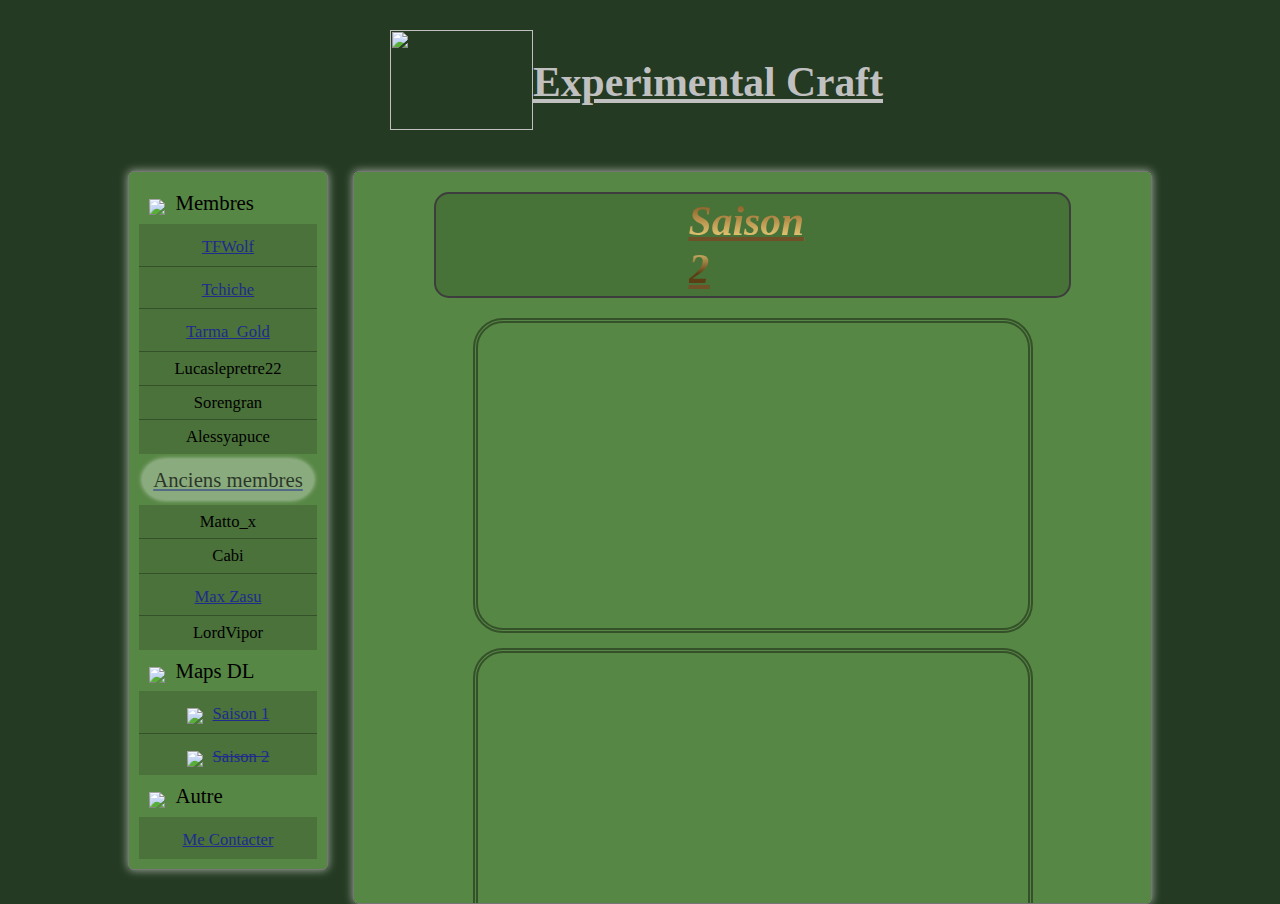
==== index.html @ 3caae7bd "Update index.html" ====
<!DOCTYPE html>
<html lang="fr">
<head>
    <meta charset="UTF-8">
    <meta http-equiv="X-UA-Compatible" content="IE=edge">
    <meta name="viewport" content="width=device-width, initial-scale=1.0">
    <title>Experimental Craft</title>
    
    <link rel="stylesheet" href="style.css">
    <link rel="shortcut icon" href="image/EC-logo.ico">
</head>

<body>
    <div id="hederimg">
        <img src="image/EC logo.png" alt="" height="100px" width="143">
        <h1>
            Experimental Craft
        </h1>
    </div>
    <div class="content">
        <article id="side">
            <ul> <!--Membres-->
                <li><img src="image/Hamburger_Menu.svg" width="20">Membres
                <ul class="list">
                    <li><a href="https://www.youtube.com/channel/UCA13xSMV2Tq3T5qrUQJ1GRg">TFWolf</a></li>
                    <hr>
                    <li><a href="https://www.youtube.com/channel/UCFwVlrMDXsvLWX3mu_s003A">Tchiche</a></li>
                    <hr>
                    <li><a href="https://www.youtube.com/channel/UCgxXg-8ntyQdiiSwtudBQ3w">Tarma_Gold</a></li>
                    <hr>
                    <li><p>Lucaslepretre22</p></li>
                    <hr>
                    <li><p>Sorengran</p></li>
                    <hr>
                    <li><p>Alessyapuce</p></li>
                    
                    <h1>Anciens membres</h1>
                    
                    <li><p>Matto_x</p></li>
                    <hr>
                    <li><p>Cabi</p></li>
                    <hr>
                    <li><a href="https://www.youtube.com/channel/UCH1-Y87b25QeefkEklrjS2A">Max Zasu</a></li>
                    <hr>
                    <li><p>LordVipor</p></li>
                </ul>
                </li>
            </ul>
            <ul> <!--maps-->
                <li><img src="image/Hamburger_Menu.svg" width="20">Maps DL
                    <ul class="list">
                        <li><img src="image/Map DL icon.png" width="25"><a href="https://download2269.mediafire.com/2sc11ohebehg/rrnx6svvahqiwe1/Experimental+craft+S1.zip" download="">Saison 1</a></li>
                        <hr>
                        <li><img src="image/Map DL icon.png" width="25"><a href="" style="text-decoration: line-through;" ><!--<img src="download-button-svgrepo-com.svg" width="20">-->Saison 2</a></li>
                    </ul>
                </li>
            </ul>
            <ul> <!--autre-->
                <li><img src="image/Hamburger_Menu.svg" width="20">Autre
                    <ul class="list">
                        <li><a href="contact">Me Contacter</a></li>
                    </ul>
                </li>
            </ul>
        </article>

        <article id="mainpage">
            <div id="heder"><h1 class="S2"><i>Saison 2</i></h1></div>
            <section>
                <iframe src="https://www.youtube.com/embed/-9mVwpG6VC0" allow="accelerometer; autoplay; clipboard-write; encrypted-media; gyroscope; picture-in-picture" allowfullscreen>ep11</iframe>
                <iframe src="https://www.youtube.com/embed/tMiFgKNome0" allow="accelerometer; autoplay; clipboard-write; encrypted-media; gyroscope; picture-in-picture" allowfullscreen>ep10</iframe>
                <div id="heder" style="width: 160%; position:relative; left: -30%;"><h1 class="S1"><i>Saison 1</i></h1></div>
                <iframe src="https://www.youtube.com/embed/bskMYyHvgfQ" allow="accelerometer; autoplay; clipboard-write; encrypted-media; gyroscope; picture-in-picture" allowfullscreen>anonce</iframe>
                <iframe src="https://www.youtube.com/embed/LpBI3xnXflE" allow="accelerometer; autoplay; clipboard-write; encrypted-media; gyroscope; picture-in-picture" allowfullscreen>ep9</iframe>
                <iframe src="https://www.youtube.com/embed/2OrNuUs3uwk" allow="accelerometer; autoplay; clipboard-write; encrypted-media; gyroscope; picture-in-picture" allowfullscreen>ep8</iframe>
                <iframe src="https://www.youtube.com/embed/I8mC_HyFdMw" allow="accelerometer; autoplay; clipboard-write; encrypted-media; gyroscope; picture-in-picture" allowfullscreen>ep7</iframe>
                <iframe src="https://www.youtube.com/embed/5IDIObGwJao" allow="accelerometer; autoplay; clipboard-write; encrypted-media; gyroscope; picture-in-picture" allowfullscreen>ep6</iframe>
                <iframe src="https://www.youtube.com/embed/Mc0TeX0CQXE" allow="accelerometer; autoplay; clipboard-write; encrypted-media; gyroscope; picture-in-picture" allowfullscreen>hs1</iframe>
                <iframe src="https://www.youtube.com/embed/nQZNdL-aC_0" allow="accelerometer; autoplay; clipboard-write; encrypted-media; gyroscope; picture-in-picture" allowfullscreen>ep5</iframe>
                <iframe src="https://www.youtube.com/embed/p7G6L8eFiwM" allow="accelerometer; autoplay; clipboard-write; encrypted-media; gyroscope; picture-in-picture" allowfullscreen>ep4</iframe>
                <iframe src="https://www.youtube.com/embed/gL8RjKUglwY" allow="accelerometer; autoplay; clipboard-write; encrypted-media; gyroscope; picture-in-picture" allowfullscreen>ep3</iframe>
                <iframe src="https://www.youtube.com/embed/Rt3IECXEWyg" allow="accelerometer; autoplay; clipboard-write; encrypted-media; gyroscope; picture-in-picture" allowfullscreen>ep2</iframe>
                <iframe src="https://www.youtube.com/embed/-bpTRGiSrRo" allow="accelerometer; autoplay; clipboard-write; encrypted-media; gyroscope; picture-in-picture" allowfullscreen>ep1</iframe>
        </section>
        </article>
    </div>
</body>
</html>
---- style.css ----
:root{
    --background-color:rgba(137, 212, 103, .5);
    --bording-color: rgba(0, 0, 0, .4);
    --link-color: 32, 43, 141;
    --box-shadow-color: 255, 255, 255;
    --box-border: 1px solid #767676;
}
*{
    cursor:default;
    transition: .3s;
    transition-delay: .2s;
}
*,:after,:before{
    -webkit-box-sizing:inherit;
}
html{
    -webkit-box-sizing:border-box;
}

body{
    margin: 0;
    padding: 0;
    background: url(image/EC_background2.png);
    background-position: center;
    background-size: cover;
    background-attachment: fixed;
    background-color: #243a22;
    color: #000;
    font-family: village;
    font-size: 130%;
}
a{
    cursor: pointer;
    -webkit-transition: .3s;
    transition:color .3s
}


.content{
    max-width: 1300px;
    width: 80%;
    height: auto;
    margin: auto;
    display: grid;
    grid-template-columns: 200px auto;
    grid-column-gap: 25px;
}


#heder{
    margin: 20px auto;
    width: 80%;
    padding: 3px;
    align-items: center;
    background: rgba(35, 70, 26, 0.301);
    border: 2px solid rgb(61, 61, 61);
    border-radius: 15px;
}
.S1{
    margin: auto;
    width: 8rem;
    background: -webkit-linear-gradient(-90deg, #eee, #555);
    -webkit-background-clip: text;
    -webkit-text-fill-color: transparent;
    text-decoration: underline;
    text-decoration-color: #444;
    text-underline-offset: 2px;
    
}
.S2{
    margin: auto;
    width: 8rem;
    background: -webkit-linear-gradient(-90deg, #91642b 10%, #fae187  50%, #5c3d14 80%);
    -webkit-background-clip: text;
    -webkit-text-fill-color: transparent;
    text-decoration: underline;
    text-decoration-color: #705026;
    text-underline-offset: 2px;
}

#side,
#mainpage{
    background-color: var(--background-color);
    border: var(--box-border);
    box-shadow: 0 0 10px rgba(var(--box-shadow-color), 0.6);
    border-radius: 5px;
}

#side{
    padding: 0.5em;
    width: 200px;
    line-height: 2;
    height: fit-content;
}

#mainpage{
    min-width: 300px;
    width: auto;
    overflow: auto;
}
#mainpage section{
    display: grid;
    height: 65vh;
    justify-content: center;
    grid-row-gap: 15px;
}


#side img{
    margin: auto 10px;
    position: relative;
    top: 5px;
}
#side ul li ul img{
    margin-left: 0;
}
#side a{
    text-decoration: underline;
    color: rgb(var(--link-color));
    font-size: 0.8em;
}
#side a:hover{
    color: #ccc;
}
#side h1{
    margin: 5px 3px;
    font-size: 1em;
    font-weight:100;
    text-decoration: underline;
    text-decoration-color: rgba(var(--link-color), 0.5);
    color: rgba(0, 0, 0, 0.7);
    text-underline-offset: 2px;
    background-color: rgba(255, 255, 255, 0.3);
    border-radius: 100%/7em;
    box-shadow: 0 0 5px rgba(var(--box-shadow-color), 0.6);
}
#side ul{
    margin: 0;
    padding: 0;
    list-style: none;
}
#side ul li ul {
    text-align: center;
}
#side ul li ul li{
    background-color: rgba(0, 0, 0, .15);
}
#side ul li ul li:hover{
    margin: 7px;
    border-radius: 15px;
}
#side ul li ul li p{
    font-size: 0.8em;
    margin: 0;
    padding: 0;
}
iframe{
    width: 560px;
    height: 315px;
    border: 5px double var(--bording-color);
    border-radius: 30px;
}
@media screen and (max-width:1250px){
    iframe{
        width: 280px;
        height: 162.5px;
    }
}
hr{
    margin: 0;
    border: 0;
    height: 1px;
    background-color: var(--bording-color);
}





#hederimg{
    margin: 30px auto;
    width: 500px;
    height: 111px;
    display:flex;
    text-decoration: underline;
    color: #c0c0c0;
}

::-webkit-scrollbar-track {
    -webkit-box-shadow: inset 0 0 6px rgba(0, 0, 0, 0.3);
    background: url('image/Lava_strip_TDS_GN.png') right center no-repeat;
    background-color: rgb(47, 124, 40);
    background-size: cover;
}
::-webkit-scrollbar {
    width: 10px;
}
::-webkit-scrollbar-thumb {
    background: rgba(51, 143, 43, 0.6);
    border: 1px solid rgba(177, 177, 177, .7);
    border-radius: 5px;
    background-size: cover;
    box-shadow: 0px 0px 30px rgb(230, 198, 15);
}
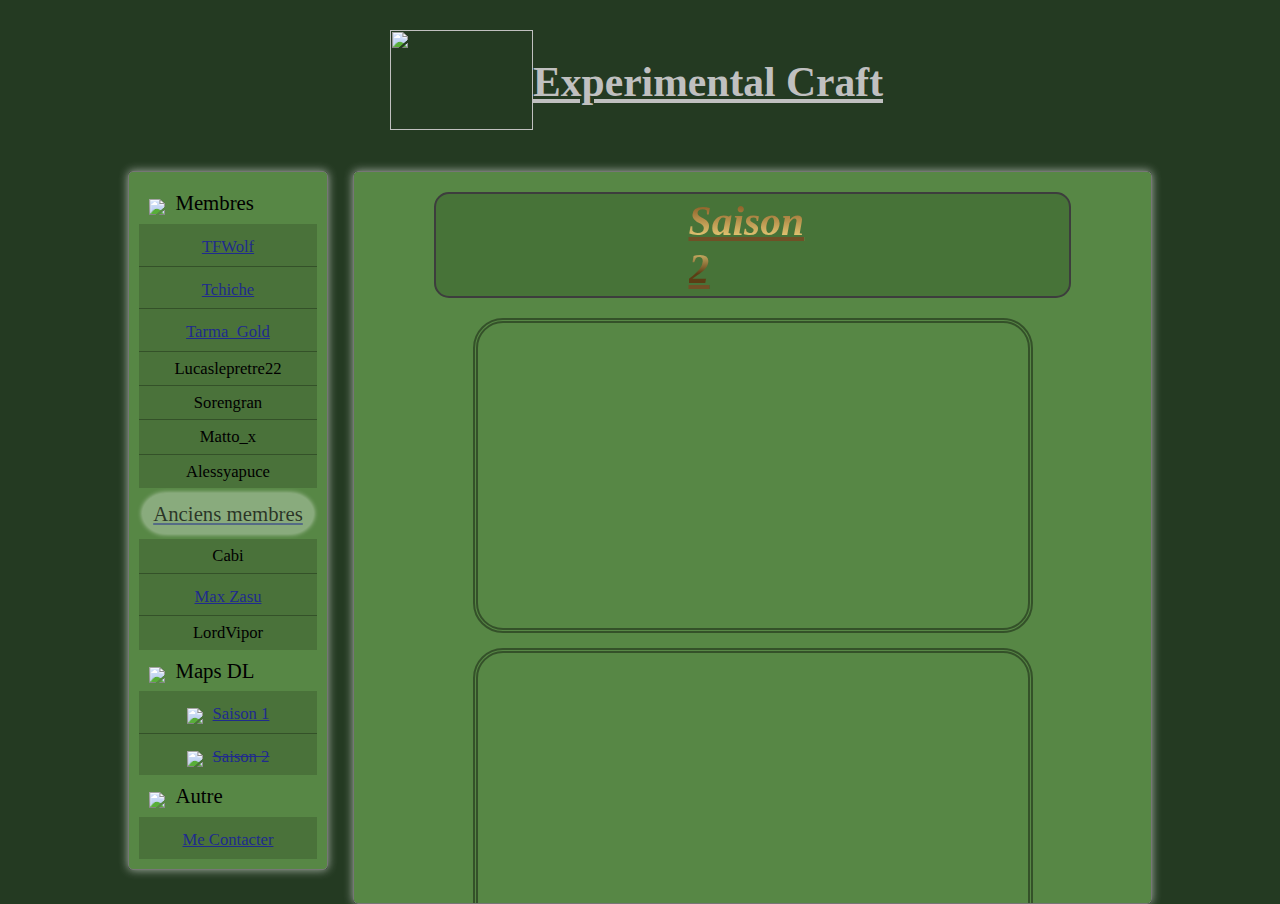
==== commit 845f3bf8: "Update index.html" ====
--- a/index.html
+++ b/index.html
@@ -32,12 +32,12 @@
                     <hr>
                     <li><p>Sorengran</p></li>
                     <hr>
+                    <li><p>Matto_x</p></li>
+                    <hr>
                     <li><p>Alessyapuce</p></li>
                     
                     <h1>Anciens membres</h1>
                     
-                    <li><p>Matto_x</p></li>
-                    <hr>
                     <li><p>Cabi</p></li>
                     <hr>
                     <li><a href="https://www.youtube.com/channel/UCH1-Y87b25QeefkEklrjS2A">Max Zasu</a></li>
@@ -67,6 +67,8 @@
         <article id="mainpage">
             <div id="heder"><h1 class="S2"><i>Saison 2</i></h1></div>
             <section>
+                <iframe src="https://www.youtube.com/embed/YUeDr6MuK-o" allow="accelerometer; autoplay; clipboard-write; encrypted-media; gyroscope; picture-in-picture" allowfullscreen>ep13</iframe>
+                <iframe src="https://www.youtube.com/embed/9aO-EChZfRs" allow="accelerometer; autoplay; clipboard-write; encrypted-media; gyroscope; picture-in-picture" allowfullscreen>ep12</iframe>
                 <iframe src="https://www.youtube.com/embed/-9mVwpG6VC0" allow="accelerometer; autoplay; clipboard-write; encrypted-media; gyroscope; picture-in-picture" allowfullscreen>ep11</iframe>
                 <iframe src="https://www.youtube.com/embed/tMiFgKNome0" allow="accelerometer; autoplay; clipboard-write; encrypted-media; gyroscope; picture-in-picture" allowfullscreen>ep10</iframe>
                 <div id="heder" style="width: 160%; position:relative; left: -30%;"><h1 class="S1"><i>Saison 1</i></h1></div>
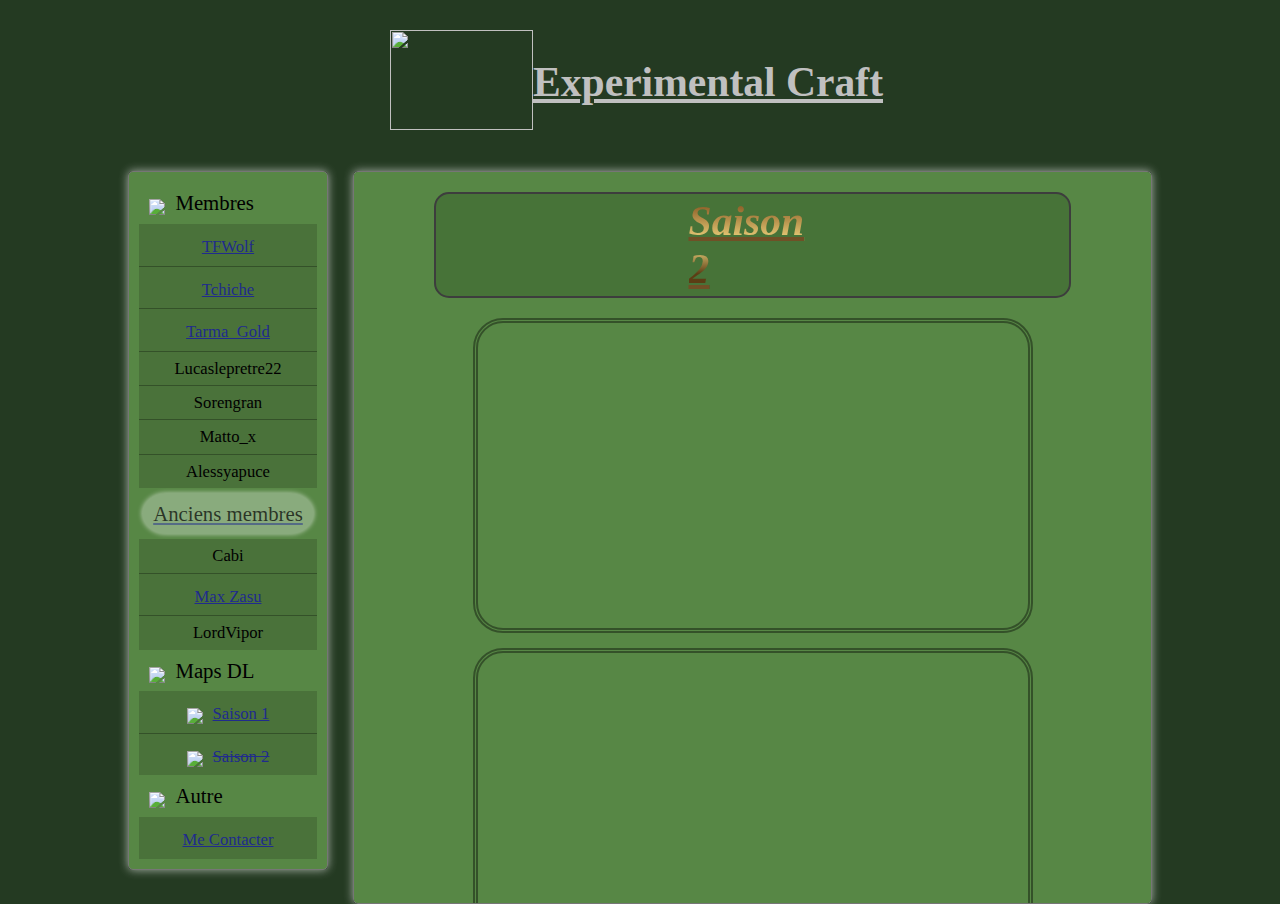
==== commit a2b9bbb7: "Update index.html" ====
--- a/index.html
+++ b/index.html
@@ -67,6 +67,8 @@
         <article id="mainpage">
             <div id="heder"><h1 class="S2"><i>Saison 2</i></h1></div>
             <section>
+                <iframe src="https://www.youtube.com/embed/ywdE22frnXE" allow="accelerometer; autoplay; clipboard-write; encrypted-media; gyroscope; picture-in-picture" allowfullscreen>ep14</iframe>
+                <iframe src="https://www.youtube.com/embed/fYl3fLSrm7c" allow="accelerometer; autoplay; clipboard-write; encrypted-media; gyroscope; picture-in-picture" allowfullscreen>ep14</iframe>
                 <iframe src="https://www.youtube.com/embed/YUeDr6MuK-o" allow="accelerometer; autoplay; clipboard-write; encrypted-media; gyroscope; picture-in-picture" allowfullscreen>ep13</iframe>
                 <iframe src="https://www.youtube.com/embed/9aO-EChZfRs" allow="accelerometer; autoplay; clipboard-write; encrypted-media; gyroscope; picture-in-picture" allowfullscreen>ep12</iframe>
                 <iframe src="https://www.youtube.com/embed/-9mVwpG6VC0" allow="accelerometer; autoplay; clipboard-write; encrypted-media; gyroscope; picture-in-picture" allowfullscreen>ep11</iframe>
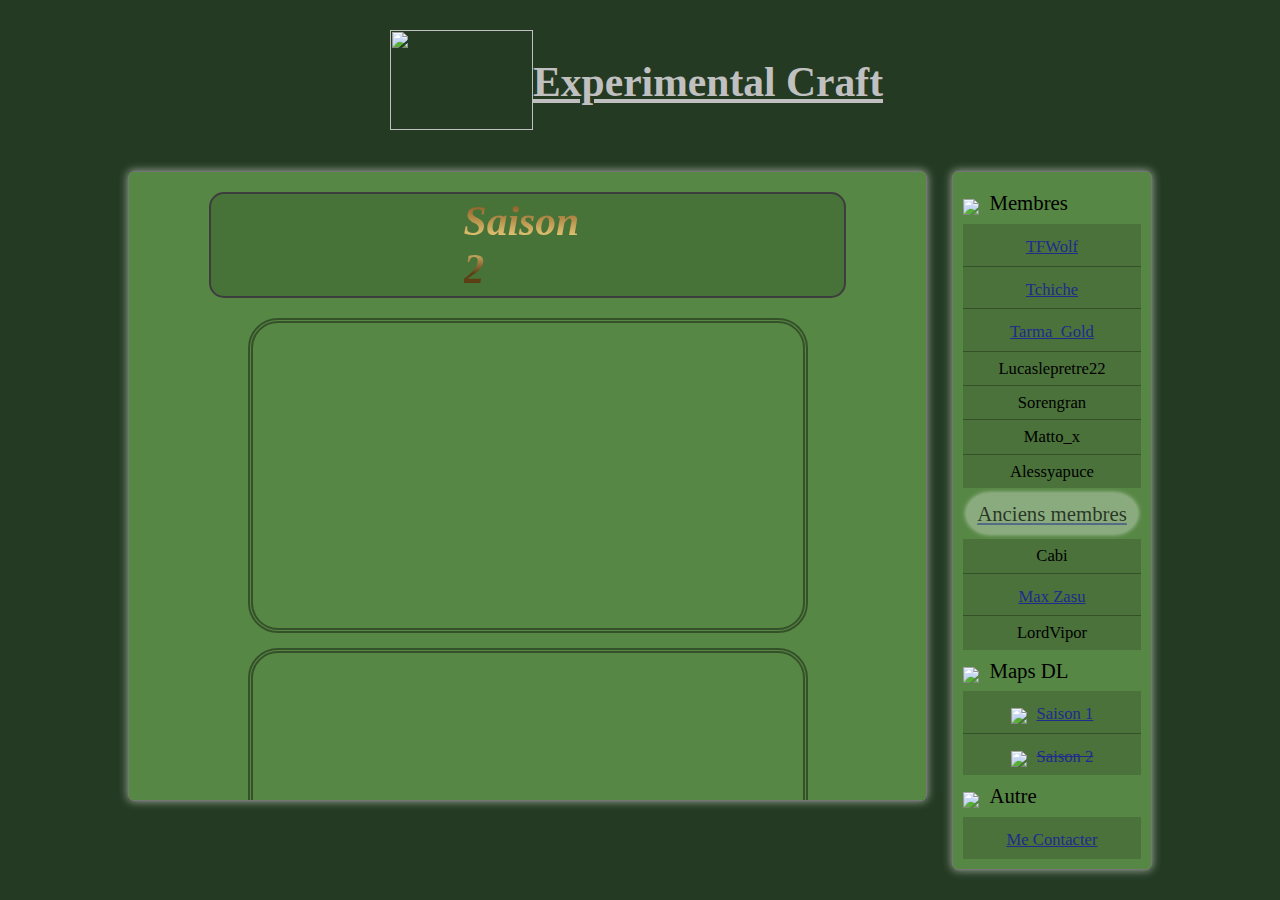
==== commit 1eb50048: "Update index.html" ====
--- a/index.html
+++ b/index.html
@@ -18,6 +18,33 @@
         </h1>
     </div>
     <div class="content">
+        
+        <article id="mainpage">
+            <div id="heder"><h1 class="S2"><i>Saison 2</i></h1></div>
+            <section>
+                <iframe src="https://www.youtube.com/embed/ywdE22frnXE" allow="accelerometer; autoplay; clipboard-write; encrypted-media; gyroscope; picture-in-picture" allowfullscreen>ep14</iframe>
+                <iframe src="https://www.youtube.com/embed/fYl3fLSrm7c" allow="accelerometer; autoplay; clipboard-write; encrypted-media; gyroscope; picture-in-picture" allowfullscreen>ep14</iframe>
+                <iframe src="https://www.youtube.com/embed/YUeDr6MuK-o" allow="accelerometer; autoplay; clipboard-write; encrypted-media; gyroscope; picture-in-picture" allowfullscreen>ep13</iframe>
+                <iframe src="https://www.youtube.com/embed/9aO-EChZfRs" allow="accelerometer; autoplay; clipboard-write; encrypted-media; gyroscope; picture-in-picture" allowfullscreen>ep12</iframe>
+                <iframe src="https://www.youtube.com/embed/-9mVwpG6VC0" allow="accelerometer; autoplay; clipboard-write; encrypted-media; gyroscope; picture-in-picture" allowfullscreen>ep11</iframe>
+                <iframe src="https://www.youtube.com/embed/tMiFgKNome0" allow="accelerometer; autoplay; clipboard-write; encrypted-media; gyroscope; picture-in-picture" allowfullscreen>ep10</iframe>
+            </section>
+                <div id="heder"><h1 class="S1"><i>Saison 1</i></h1></div>
+            <section>
+                <iframe src="https://www.youtube.com/embed/bskMYyHvgfQ" allow="accelerometer; autoplay; clipboard-write; encrypted-media; gyroscope; picture-in-picture" allowfullscreen>anonce</iframe>
+                <iframe src="https://www.youtube.com/embed/LpBI3xnXflE" allow="accelerometer; autoplay; clipboard-write; encrypted-media; gyroscope; picture-in-picture" allowfullscreen>ep9</iframe>
+                <iframe src="https://www.youtube.com/embed/2OrNuUs3uwk" allow="accelerometer; autoplay; clipboard-write; encrypted-media; gyroscope; picture-in-picture" allowfullscreen>ep8</iframe>
+                <iframe src="https://www.youtube.com/embed/I8mC_HyFdMw" allow="accelerometer; autoplay; clipboard-write; encrypted-media; gyroscope; picture-in-picture" allowfullscreen>ep7</iframe>
+                <iframe src="https://www.youtube.com/embed/5IDIObGwJao" allow="accelerometer; autoplay; clipboard-write; encrypted-media; gyroscope; picture-in-picture" allowfullscreen>ep6</iframe>
+                <iframe src="https://www.youtube.com/embed/Mc0TeX0CQXE" allow="accelerometer; autoplay; clipboard-write; encrypted-media; gyroscope; picture-in-picture" allowfullscreen>hs1</iframe>
+                <iframe src="https://www.youtube.com/embed/nQZNdL-aC_0" allow="accelerometer; autoplay; clipboard-write; encrypted-media; gyroscope; picture-in-picture" allowfullscreen>ep5</iframe>
+                <iframe src="https://www.youtube.com/embed/p7G6L8eFiwM" allow="accelerometer; autoplay; clipboard-write; encrypted-media; gyroscope; picture-in-picture" allowfullscreen>ep4</iframe>
+                <iframe src="https://www.youtube.com/embed/gL8RjKUglwY" allow="accelerometer; autoplay; clipboard-write; encrypted-media; gyroscope; picture-in-picture" allowfullscreen>ep3</iframe>
+                <iframe src="https://www.youtube.com/embed/Rt3IECXEWyg" allow="accelerometer; autoplay; clipboard-write; encrypted-media; gyroscope; picture-in-picture" allowfullscreen>ep2</iframe>
+                <iframe src="https://www.youtube.com/embed/-bpTRGiSrRo" allow="accelerometer; autoplay; clipboard-write; encrypted-media; gyroscope; picture-in-picture" allowfullscreen>ep1</iframe>
+            </section>
+        </article>
+        
         <article id="side">
             <ul> <!--Membres-->
                 <li><img src="image/Hamburger_Menu.svg" width="20">Membres
@@ -64,29 +91,6 @@
             </ul>
         </article>
 
-        <article id="mainpage">
-            <div id="heder"><h1 class="S2"><i>Saison 2</i></h1></div>
-            <section>
-                <iframe src="https://www.youtube.com/embed/ywdE22frnXE" allow="accelerometer; autoplay; clipboard-write; encrypted-media; gyroscope; picture-in-picture" allowfullscreen>ep14</iframe>
-                <iframe src="https://www.youtube.com/embed/fYl3fLSrm7c" allow="accelerometer; autoplay; clipboard-write; encrypted-media; gyroscope; picture-in-picture" allowfullscreen>ep14</iframe>
-                <iframe src="https://www.youtube.com/embed/YUeDr6MuK-o" allow="accelerometer; autoplay; clipboard-write; encrypted-media; gyroscope; picture-in-picture" allowfullscreen>ep13</iframe>
-                <iframe src="https://www.youtube.com/embed/9aO-EChZfRs" allow="accelerometer; autoplay; clipboard-write; encrypted-media; gyroscope; picture-in-picture" allowfullscreen>ep12</iframe>
-                <iframe src="https://www.youtube.com/embed/-9mVwpG6VC0" allow="accelerometer; autoplay; clipboard-write; encrypted-media; gyroscope; picture-in-picture" allowfullscreen>ep11</iframe>
-                <iframe src="https://www.youtube.com/embed/tMiFgKNome0" allow="accelerometer; autoplay; clipboard-write; encrypted-media; gyroscope; picture-in-picture" allowfullscreen>ep10</iframe>
-                <div id="heder" style="width: 160%; position:relative; left: -30%;"><h1 class="S1"><i>Saison 1</i></h1></div>
-                <iframe src="https://www.youtube.com/embed/bskMYyHvgfQ" allow="accelerometer; autoplay; clipboard-write; encrypted-media; gyroscope; picture-in-picture" allowfullscreen>anonce</iframe>
-                <iframe src="https://www.youtube.com/embed/LpBI3xnXflE" allow="accelerometer; autoplay; clipboard-write; encrypted-media; gyroscope; picture-in-picture" allowfullscreen>ep9</iframe>
-                <iframe src="https://www.youtube.com/embed/2OrNuUs3uwk" allow="accelerometer; autoplay; clipboard-write; encrypted-media; gyroscope; picture-in-picture" allowfullscreen>ep8</iframe>
-                <iframe src="https://www.youtube.com/embed/I8mC_HyFdMw" allow="accelerometer; autoplay; clipboard-write; encrypted-media; gyroscope; picture-in-picture" allowfullscreen>ep7</iframe>
-                <iframe src="https://www.youtube.com/embed/5IDIObGwJao" allow="accelerometer; autoplay; clipboard-write; encrypted-media; gyroscope; picture-in-picture" allowfullscreen>ep6</iframe>
-                <iframe src="https://www.youtube.com/embed/Mc0TeX0CQXE" allow="accelerometer; autoplay; clipboard-write; encrypted-media; gyroscope; picture-in-picture" allowfullscreen>hs1</iframe>
-                <iframe src="https://www.youtube.com/embed/nQZNdL-aC_0" allow="accelerometer; autoplay; clipboard-write; encrypted-media; gyroscope; picture-in-picture" allowfullscreen>ep5</iframe>
-                <iframe src="https://www.youtube.com/embed/p7G6L8eFiwM" allow="accelerometer; autoplay; clipboard-write; encrypted-media; gyroscope; picture-in-picture" allowfullscreen>ep4</iframe>
-                <iframe src="https://www.youtube.com/embed/gL8RjKUglwY" allow="accelerometer; autoplay; clipboard-write; encrypted-media; gyroscope; picture-in-picture" allowfullscreen>ep3</iframe>
-                <iframe src="https://www.youtube.com/embed/Rt3IECXEWyg" allow="accelerometer; autoplay; clipboard-write; encrypted-media; gyroscope; picture-in-picture" allowfullscreen>ep2</iframe>
-                <iframe src="https://www.youtube.com/embed/-bpTRGiSrRo" allow="accelerometer; autoplay; clipboard-write; encrypted-media; gyroscope; picture-in-picture" allowfullscreen>ep1</iframe>
-        </section>
-        </article>
     </div>
 </body>
 </html>
--- a/style.css
+++ b/style.css
@@ -7,14 +7,12 @@
 }
 *{
     cursor:default;
-    transition: .3s;
-    transition-delay: .2s;
 }
 *,:after,:before{
-    -webkit-box-sizing:inherit;
+    box-sizing:inherit;
 }
 html{
-    -webkit-box-sizing:border-box;
+    box-sizing:border-box;
 }
 
 body{
@@ -31,7 +29,7 @@
 }
 a{
     cursor: pointer;
-    -webkit-transition: .3s;
+    -webkit-transition:color .3s;
     transition:color .3s
 }
 
@@ -42,7 +40,7 @@
     height: auto;
     margin: auto;
     display: grid;
-    grid-template-columns: 200px auto;
+    grid-template-columns: auto 200px;
     grid-column-gap: 25px;
 }
 
@@ -73,17 +71,14 @@
     background: -webkit-linear-gradient(-90deg, #91642b 10%, #fae187  50%, #5c3d14 80%);
     -webkit-background-clip: text;
     -webkit-text-fill-color: transparent;
-    text-decoration: underline;
-    text-decoration-color: #705026;
-    text-underline-offset: 2px;
 }
 
 #side,
 #mainpage{
+    box-shadow: 0 0 10px rgba(var(--box-shadow-color), 0.6);
     background-color: var(--background-color);
+    border-radius: 5px;
     border: var(--box-border);
-    box-shadow: 0 0 10px rgba(var(--box-shadow-color), 0.6);
-    border-radius: 5px;
 }
 
 #side{
@@ -97,30 +92,28 @@
     min-width: 300px;
     width: auto;
     overflow: auto;
+    height: 70vh;
+    margin-bottom: 10vh;
 }
 #mainpage section{
     display: grid;
-    height: 65vh;
     justify-content: center;
     grid-row-gap: 15px;
 }
 
 
 #side img{
-    margin: auto 10px;
+    margin-right: 10px;
     position: relative;
     top: 5px;
 }
-#side ul li ul img{
-    margin-left: 0;
-}
 #side a{
     text-decoration: underline;
     color: rgb(var(--link-color));
     font-size: 0.8em;
 }
 #side a:hover{
-    color: #ccc;
+    color: rgb(32, 32, 32);
 }
 #side h1{
     margin: 5px 3px;
@@ -137,17 +130,15 @@
 #side ul{
     margin: 0;
     padding: 0;
+}
+#side ul li{
     list-style: none;
 }
-#side ul li ul {
-    text-align: center;
+#side ul li ul{
+    margin-top: 100px;
 }
 #side ul li ul li{
     background-color: rgba(0, 0, 0, .15);
-}
-#side ul li ul li:hover{
-    margin: 7px;
-    border-radius: 15px;
 }
 #side ul li ul li p{
     font-size: 0.8em;
@@ -160,7 +151,7 @@
     border: 5px double var(--bording-color);
     border-radius: 30px;
 }
-@media screen and (max-width:1250px){
+@media only screen and (max-width:1250px){
     iframe{
         width: 280px;
         height: 162.5px;
@@ -175,22 +166,53 @@
 
 
 
-
+.click{
+    cursor:pointer;
+}
+.list{
+    position: relative;
+    display: contents;
+    text-align: center;
+}
 
 #hederimg{
     margin: 30px auto;
-    width: 500px;
+    max-width: 500px;
     height: 111px;
     display:flex;
     text-decoration: underline;
     color: #c0c0c0;
 }
+@media screen and (max-width:768px){
+    #hederimg img{
+        display: none;
+    }
+    #hederimg{
+        justify-content: center;
+    }
+    .content{
+        height: auto;
+        margin: auto;
+        display: grid;
+        grid-template-columns: auto;
+        grid-gap: 25px;
+    }
+    #mainpage{
+        margin-bottom: 0;
+    }
+    #side{
+        max-width: 200px;
+        margin-inline: auto;
+        margin-bottom: 10vh;
+    }
+}
 
 ::-webkit-scrollbar-track {
-    -webkit-box-shadow: inset 0 0 6px rgba(0, 0, 0, 0.3);
+    box-shadow: inset 0 0 6px rgba(0, 0, 0, 0.3);
     background: url('image/Lava_strip_TDS_GN.png') right center no-repeat;
     background-color: rgb(47, 124, 40);
     background-size: cover;
+    border-radius: 0 5px 5px 0;
 }
 ::-webkit-scrollbar {
     width: 10px;
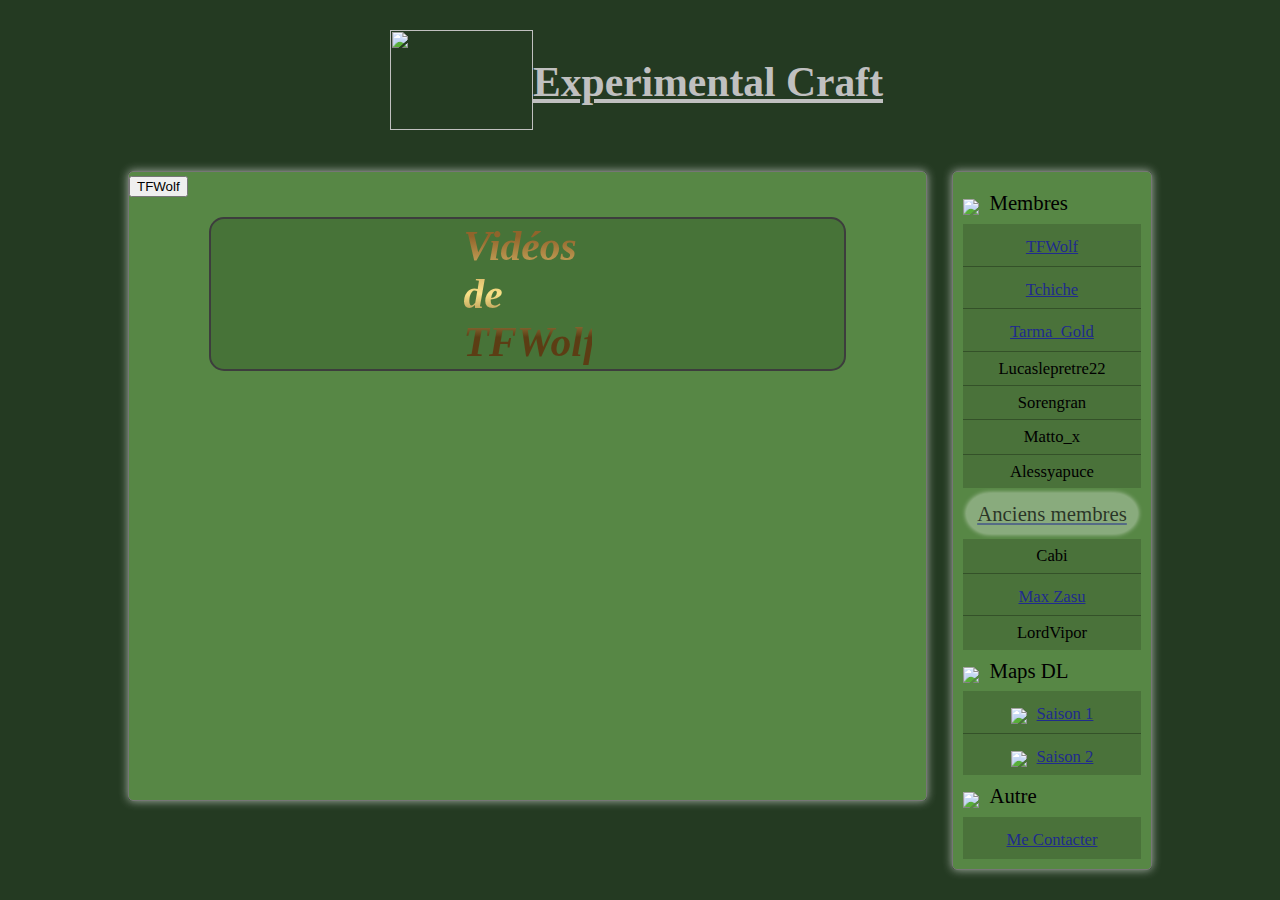
==== commit 3927588c: "Update index.html" ====
--- a/index.html
+++ b/index.html
@@ -20,30 +20,25 @@
     <div class="content">
         
         <article id="mainpage">
-            <div id="heder"><h1 class="S2"><i>Saison 2</i></h1></div>
-            <section>
-                <iframe src="https://www.youtube.com/embed/ywdE22frnXE" allow="accelerometer; autoplay; clipboard-write; encrypted-media; gyroscope; picture-in-picture" allowfullscreen>ep14</iframe>
-                <iframe src="https://www.youtube.com/embed/fYl3fLSrm7c" allow="accelerometer; autoplay; clipboard-write; encrypted-media; gyroscope; picture-in-picture" allowfullscreen>ep14</iframe>
-                <iframe src="https://www.youtube.com/embed/YUeDr6MuK-o" allow="accelerometer; autoplay; clipboard-write; encrypted-media; gyroscope; picture-in-picture" allowfullscreen>ep13</iframe>
-                <iframe src="https://www.youtube.com/embed/9aO-EChZfRs" allow="accelerometer; autoplay; clipboard-write; encrypted-media; gyroscope; picture-in-picture" allowfullscreen>ep12</iframe>
-                <iframe src="https://www.youtube.com/embed/-9mVwpG6VC0" allow="accelerometer; autoplay; clipboard-write; encrypted-media; gyroscope; picture-in-picture" allowfullscreen>ep11</iframe>
-                <iframe src="https://www.youtube.com/embed/tMiFgKNome0" allow="accelerometer; autoplay; clipboard-write; encrypted-media; gyroscope; picture-in-picture" allowfullscreen>ep10</iframe>
-            </section>
-                <div id="heder"><h1 class="S1"><i>Saison 1</i></h1></div>
-            <section>
-                <iframe src="https://www.youtube.com/embed/bskMYyHvgfQ" allow="accelerometer; autoplay; clipboard-write; encrypted-media; gyroscope; picture-in-picture" allowfullscreen>anonce</iframe>
-                <iframe src="https://www.youtube.com/embed/LpBI3xnXflE" allow="accelerometer; autoplay; clipboard-write; encrypted-media; gyroscope; picture-in-picture" allowfullscreen>ep9</iframe>
-                <iframe src="https://www.youtube.com/embed/2OrNuUs3uwk" allow="accelerometer; autoplay; clipboard-write; encrypted-media; gyroscope; picture-in-picture" allowfullscreen>ep8</iframe>
-                <iframe src="https://www.youtube.com/embed/I8mC_HyFdMw" allow="accelerometer; autoplay; clipboard-write; encrypted-media; gyroscope; picture-in-picture" allowfullscreen>ep7</iframe>
-                <iframe src="https://www.youtube.com/embed/5IDIObGwJao" allow="accelerometer; autoplay; clipboard-write; encrypted-media; gyroscope; picture-in-picture" allowfullscreen>ep6</iframe>
-                <iframe src="https://www.youtube.com/embed/Mc0TeX0CQXE" allow="accelerometer; autoplay; clipboard-write; encrypted-media; gyroscope; picture-in-picture" allowfullscreen>hs1</iframe>
-                <iframe src="https://www.youtube.com/embed/nQZNdL-aC_0" allow="accelerometer; autoplay; clipboard-write; encrypted-media; gyroscope; picture-in-picture" allowfullscreen>ep5</iframe>
-                <iframe src="https://www.youtube.com/embed/p7G6L8eFiwM" allow="accelerometer; autoplay; clipboard-write; encrypted-media; gyroscope; picture-in-picture" allowfullscreen>ep4</iframe>
-                <iframe src="https://www.youtube.com/embed/gL8RjKUglwY" allow="accelerometer; autoplay; clipboard-write; encrypted-media; gyroscope; picture-in-picture" allowfullscreen>ep3</iframe>
-                <iframe src="https://www.youtube.com/embed/Rt3IECXEWyg" allow="accelerometer; autoplay; clipboard-write; encrypted-media; gyroscope; picture-in-picture" allowfullscreen>ep2</iframe>
-                <iframe src="https://www.youtube.com/embed/-bpTRGiSrRo" allow="accelerometer; autoplay; clipboard-write; encrypted-media; gyroscope; picture-in-picture" allowfullscreen>ep1</iframe>
-            </section>
+
+            <div class="tabs">
+                <button class="tab-link button-style active" onclick="openTab(event, 'channel1')">TFWolf</button> <!--btn tf-->
+                <!-- <button class="tab-link button-style" onclick="openTab(event, 'channel2')">Channel 2</button> -->
+              </div>
+
+            <div id="channel1" class="tab" style="display: block;">
+                <div id="heder"><h1 class="S2"><i>Vidéos de TFWolf</i></h1></div>
+                <div id="channel1-videos"></div>
+            </div>
+            
+            <!-- <div id="channel2" class="tab">
+                <div id="heder"><h1 class="S1"><i>Vidéos de </i></h1></div>
+                <div id="channel2-videos"></div>
+            </div> -->
+
         </article>
+
+        <script src="script.js"></script>
         
         <article id="side">
             <ul> <!--Membres-->
@@ -76,9 +71,9 @@
             <ul> <!--maps-->
                 <li><img src="image/Hamburger_Menu.svg" width="20">Maps DL
                     <ul class="list">
-                        <li><img src="image/Map DL icon.png" width="25"><a href="https://download2269.mediafire.com/2sc11ohebehg/rrnx6svvahqiwe1/Experimental+craft+S1.zip" download="">Saison 1</a></li>
+                        <li><img src="image/Map DL icon.png" width="25"><a href="https://www.mediafire.com/file/rrnx6svvahqiwe1/Experimental_craft_S1.zip/file" target="_blank">Saison 1</a></li>
                         <hr>
-                        <li><img src="image/Map DL icon.png" width="25"><a href="" style="text-decoration: line-through;" ><!--<img src="download-button-svgrepo-com.svg" width="20">-->Saison 2</a></li>
+                        <li><img src="image/Map DL icon.png" width="25"><a href="https://www.mediafire.com/file/facv8jtfm7ps7fx/Experimental_craft_S2.zip/file" target="_blank">Saison 2</a></li>
                     </ul>
                 </li>
             </ul>
--- a/style.css
+++ b/style.css
@@ -7,6 +7,8 @@
 }
 *{
     cursor:default;
+    transition: .3s;
+    transition-delay: .2s;
 }
 *,:after,:before{
     box-sizing:inherit;
@@ -113,7 +115,7 @@
     font-size: 0.8em;
 }
 #side a:hover{
-    color: rgb(32, 32, 32);
+    color: #ccc;
 }
 #side h1{
     margin: 5px 3px;
@@ -145,6 +147,10 @@
     margin: 0;
     padding: 0;
 }
+#side ul li ul li:hover{
+    margin: 7px;
+    border-radius: 15px;
+}
 iframe{
     width: 560px;
     height: 315px;
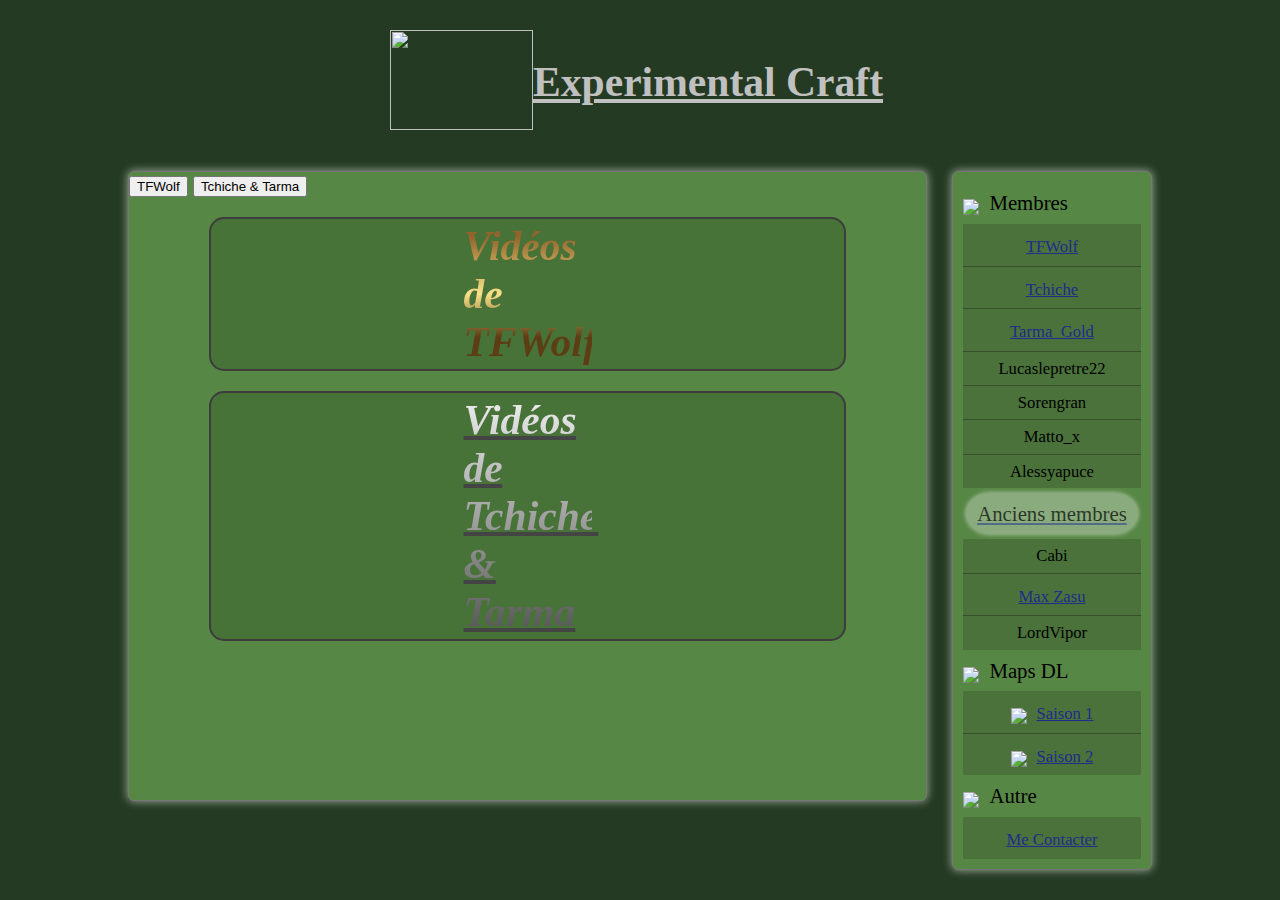
==== commit 28da883c: "Update index.html" ====
--- a/index.html
+++ b/index.html
@@ -23,7 +23,7 @@
 
             <div class="tabs">
                 <button class="tab-link button-style active" onclick="openTab(event, 'channel1')">TFWolf</button> <!--btn tf-->
-                <!-- <button class="tab-link button-style" onclick="openTab(event, 'channel2')">Channel 2</button> -->
+                <button class="tab-link button-style" onclick="openTab(event, 'channel2')">Tchiche & Tarma</button> <!-- bnt LCC-->
               </div>
 
             <div id="channel1" class="tab" style="display: block;">
@@ -31,10 +31,10 @@
                 <div id="channel1-videos"></div>
             </div>
             
-            <!-- <div id="channel2" class="tab">
-                <div id="heder"><h1 class="S1"><i>Vidéos de </i></h1></div>
+            <div id="channel2" class="tab">
+                <div id="heder"><h1 class="S1"><i>Vidéos de Tchiche & Tarma</i></h1></div>
                 <div id="channel2-videos"></div>
-            </div> -->
+            </div>
 
         </article>
 
